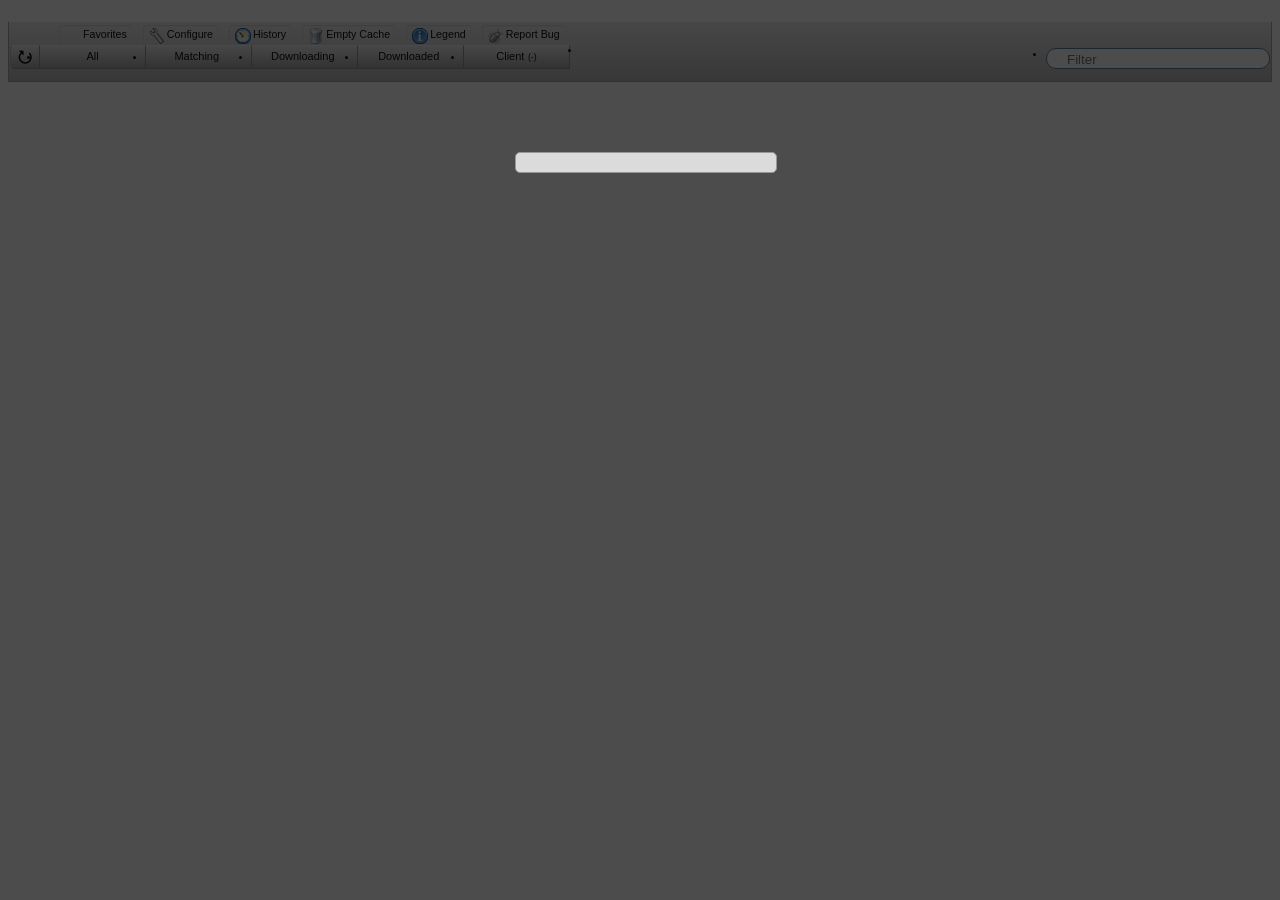
==== index.html @ f43c8fc4 "mobile UI updates and fixes" ====
<!DOCTYPE html PUBLIC "-//W3C//DTD XHTML 1.0 Strict//EN"
 "http://www.w3.org/TR/xhtml1/DTD/xhtml1-strict.dtd">
<html xmlns="http://www.w3.org/1999/xhtml" lang="en" xml:lang="en">
<head>
  <title>TorrentWatch-X</title>
  <meta http-equiv="Content-Type" content="text/html; charset=utf-8" />
  <meta name="viewport" content="width=device-width, minimum-scale=1.0, maximum-scale=1.0" />
  <meta name="apple-mobile-web-app-capable" content="yes" />
  <meta names="apple-mobile-web-app-status-bar-style" content="black-translucent" />

  <link rel="shortcut icon" href="images/favicon.ico" type="image/x-icon" />
  <link rel="stylesheet" type="text/css" href="css/reset.css" />
  <link rel="stylesheet" href="css/torrentwatch.css" type="text/css"  />
  <link rel="stylesheet" media="only screen and (min-device-width: 768px) and (max-device-width: 1024px)" href="css/tablet.css" type="text/css" />
  <link rel="stylesheet" media="only screen and (max-device-width: 480px)" href="css/phone.css" type="text/css" />
  <!--[if IE]>
    <link rel="Stylesheet" type="text/css" href="css/ie.css"></link>
  <![endif]-->
  <script type="text/javascript" src="javascript/jquery-1.4.4.min.js"></script>
  <script type="text/javascript" src="javascript/jquery.tinysort.min.js"></script>
  <script type="text/javascript" src="javascript/jquery.cookie.js"></script>
  <script type="text/javascript" src="javascript/jquery.form.js"></script>
  <script type="text/javascript" src="javascript/json2.js"></script>
  <script type="text/javascript" src="javascript/torrentwatch.js"></script>

</head>
<body>
<div id="topmenu">
 <ul class="mainoptions" id="mainoptions">
  <li id="favoritesMenu">
   <a class="toggleDialog" href="#favorites">
   <span class="icon"></span>
   Favorites</a>
  </li>
  <li id="config">
   <a class="toggleDialog" href="#configuration">
   <span class="icon"></span>
   Configure</a>
  </li>
  <li id="view">
   <a class="toggleDialog" href="#history">
   <span class="icon"></span>
   History</a>
  </li>
  <li id="empty">
   <a class="toggleDialog" href="#clear_cache">
   <span class="icon"></span>
   Empty Cache</a>
  </li>
  <li id="legend">
   <a class='toggleDialog' href='#show_legend'>
   <span class="icon"></span>
   Legend</a>
  </li>
  <li id="report">
   <a class='toggleDialog' href='#report_bug'>
   <span class="icon"></span>
   Report Bug</a>
  </li>
  <li id="webui">
   <a class='toggleDialog' href='#show_transmission'>
   <span class="icon"></span>
   </a>
  </li>
 </ul>
 <ul id="filterbar_container">
  <li id="refresh" class="tab filter_left"><a href="#"><img src="images/refresh.png"></a></li>
  <li id="filter_all" class="tab"><a href="#">All</a></li>
  <li id="filter_matching" class="tab"><a href="#">Matching</a><span id="Matching"></span></li>
  <li id="filter_downloading" class="tab"><a href="#">Downloading</a><span id="Downloading"></span></li>
  <li id="filter_downloaded" class="tab"><a href="#">Downloaded</a><span id="Downloaded"></span></li>
  <li id="filter_transmission" class="tab"><a id="torClient" href="#">Client</a><span id="activeTorrents">(-)</span></li>
  <li id="rates"></li>
  <li id="filter_bytext"><input type=text results=0 placeholder="Filter" id="filter_text_input"/></li>
 </ul>
</div>
<div id='clientButtonsHolder'>
 <ul id='clientButtons'>
  <li class='button start' title='Start Torrent' onclick="javascript:$.processSelected('dlTorrent')"><img src='images/tor_start_20x20.png' /></li>
  <li class='button add_fav' onclick="javascript:$.processSelected('addFavorite')"><img src='images/tor_fav_20x20.png' /></li>
  <li class='button hide_item' onclick="javascript:$.processSelected('hideItem')"><img src='images/tor_hide_20x20.png'</li>
  <li class='button resume' onclick="javascript:$.processSelected('start')"><img src='images/tor_resume_20x20.png'/li>
  <li class='button pause' onclick="javascript:$.processSelected('stop')"><img src='images/tor_pause_20x20.png' /></li>
  <li class='button delete' onclick="javascript:$.processSelected('delete')"><img src='images/tor_stop_20x20.png' /></li>
  <li class='button trash' onclick="javascript:$.processSelected('trash')"><img src='images/tor_trash_20x20.png' /></li>
  <li class='button move_button' onclick="toggleTorMove();"><img src='images/tor_move_20x20.png' /></li>
  <li class="move_data hidden"><input id="moveTo" type="text" class="text" name="moveTo"/></li>
  <li id="Move" class='button move_data hidden' onclick="$.processSelected('move')">Move</li>
  <li class='close hidden' onclick="toggleTorMove();"></li>
 </ul>
</div>
<div id='progress' class="progress progress_full">
 <div class="progressbar dialog_window" id="progressbar"></div>
</div>
 <form id="welcome_form" action="torrentwatch.php">
  <div id="welcome1" class="dialog_window welcome">
  <input type="hidden" name="firstRun" value="1"/>
  <input type="hidden" name="button" value="Add"/>
    <h2 class="dialog_heading">Welcome to TorrentWatch-X</h2>
      <br/>
      <label class="item">TorrentWatch-X is a browser based program designed to bring TV shows from the internet to your living room.</label>
      <label class="item">TorrentWatch-X accesses feeds from the internet to tell it about newly avaiable shows.</label>
      <label class="item">You will need to answer a few simple questions to get started.</label>
    <a class="toggleDialog button" href="#welcome2">Next</a>
    <a class="toggleDialog button" href="#">Close</a>
  </div>

  <div id="welcome2" class="dialog_window welcome">
    <h2 class="dialog_heading">Choose a Client</h2>
    <label class="category">Only 2 options for now.</label>
    <br/>
    <div class="form_radio">
      <label class="item">
          <input type="radio" name="client" value="Transmission" checked/>
      Transmission</label>
    </div>
    <div class="form_radio">
      <label class="item">
          <input type="radio" name="client" value="folder"/>
      Save torrent in folder</label>
    </div>
    <div class="form_input" title="Default directory to start items in">
        <label class="item textinput" >Default Download Directory:</label><br />
        <input type="text" class="form_downdir" name="downdir" value="/mnt/Media/Downloads" />
    </div>
    

    <a class="toggleDialog button" href="#welcome3">Next</a>
    <a class="toggleDialog button" href="#welcome1">Back</a>
    <a class="toggleDialog button" href="#">Close</a>
  </div>

  <div id="welcome3" class="dialog_window welcome">
    <h2 class="dialog_heading">Choose a Feed</h2>
      <br/>
      <label class="item">TorrentWatch-X requires a feed from the internet that will point it to the TV Episodes.<br/>&nbsp;&nbsp; Choose a feed from the list or add your own feed from the net.</label>
    <br/><br/>
    <div class="form_radio">
      <label class="item">
          <input type="checkbox" name="link[]" value="http://ezrss.it/feed/" checked />
          The EzTV feed from ezRSS.it</label>
    </div>
    <div class="form_radio">
      <label class="item">
          <input type="checkbox" name="link[]" value="http://rss.bt-chat.com/?group=2&cat=9" checked />
           TVShows from bt-chat.com (group: VTV)</label>
    </div>
    <div class="form_radio">
      <label class="item">
          <input type="checkbox" name="link[]" value="http://rss.bt-chat.com/?group=3&cat=9" />
          TVShows from bt-chat.com (group: EZTV)</label>
    </div>
    <a class="toggleDialog button" href="#welcome4">Next</a>
    <a class="toggleDialog button" href="#welcome2">Back</a>
    <a class="toggleDialog button" href="#">Close</a>
  </div>
  <div id="welcome4" class="dialog_window welcome">
    <h2 class="dialog_heading">Favorites Settings</h2>
    <br/>
    <label class="item">Torrent Watch has a few different settings that effect which matches will be downloaded, and<br/>&nbsp;&nbsp; which will be passed over.</label>
    <label class="category">
      <input type="checkbox" name="onlynewer" value="1" checked = "checked" />
      Newer Episodes Only
    </label>
    <label class="item">Only download newer episodes.  So if previously S3E10 has been downloaded for a particular<br/>&nbsp;&nbsp; favorite, when S2E03 shows up in the feed it will be skipped</label>
    <label class="category">
      <input type="checkbox" name="verifyepisodes" value="1" checked = "checked" />
      Verify Episodes
    </label>
      <label class="item">Only download each episode once.  So if previously S01E13 had been downloaded, a second copy<br/>&nbsp;&nbsp; of S01E13 showing up in a feed will not be downloaded.  Items tagged Proper or Repack are an<br/>&nbsp;&nbsp; exception to this setting.</label>
    <label class="category">
      <input type="checkbox" name="savetorrents" value="1" />
      Save torrent files
    </label>
    <label class="item">Save the related .torrent file in the download directory</label>
    <br/>

    <a class="toggleDialog button" href="#welcome5">Next</a>
    <a class="toggleDialog button" href="#welcome3">Back</a>
    <a class="toggleDialog button" href="#">Close</a>
  </div>

  <div id="welcome5" class="dialog_window welcome">
    <h2 class="dialog_heading">Initial Configuration is Complete!</h2>
    <br/>
    <label class="item">If you want to get warnings or errors by mail, please enter an e-mail address:</label>
    <input type="text" name ="emailAddress" class="text form_email" title="Enter an email address here to send warnings and errors to." />
    <label class="item">And mail server:</label>
    <input type="text" name ="smtpServer" value="localhost" class="text form_email" title="Enter mailserver to send mail trough." />
    <br/>
    <label class="item">To get started click Apply below and you will be presented with the episodes in your chosen feed.</label>
    <label class="item">Right click on any show on the list and add it to your favorites.<br/>Once a show is in your favorites it will automatically download every week</label><br />

    <a class="submitForm button" id="Apply" href="#">Apply</a>
    <a class="toggleDialog button" href="#welcome4">Back</a>
    <a class="toggleDialog button" href="#">Close</a>
  </div>
 </form>
  <div id="clientError" class="dialog_window">
      <p></p>
  </div>
  <div id="twError" class="dialog_window"></div>
</body></html>
---- css/torrentwatch.css ----
/*---------------------
 * Some debugging info
 * --------------------*/
div.rss_debug {
    display: none;
}

/*-----------------
 *
 * G L O B A L
 *
 * ---------------*/
html {
    overflow: hidden;
}

body {
    font: 85% "lucida grande", Tahoma, Verdana, Arial, Helvetica, sans-serif;
    color: #323232 !important;
    text-align: left;
    overflow: hidden;
    height: 100%;
}

input, select {
    margin-left: 5px;
}

select {
    border: 1px solid #787878;
}

input[type=text] {
    border: 1px solid #787878;
    margin-left: 5px;
}

input[type=password] {
    border: 1px solid #787878;
    margin-left: 5px;
}

input[type=hidden] {
    display: none;
}
    
input[type=checkbox] {
    margin-top: 2px;
}

label {
    display: inline;
    font-size: 0.9em;
    margin-left: 5px;
}

div.left,
div.right {
    display: inline-block;
}

div.left {
    text-align: right;
}

div.right {
    text-align: left;
}

label.category {
    display: block;
    font-size: 1.0em;
    margin: 1em 0 1em 1em;
    font-weight: bold;
}

.hidden {
    display: none;
}
    
/*-----------------
 *
 * T O P   M E N U
 *
 * ----------------*/

div#topmenu {
    height: 59px;
    text-align: right;
    border: 1px solid #aaa;
    border-top: 0;
    background: #ddd;
    filter: progid:DXImageTransform.Microsoft.gradient(startColorstr=#EEEEEE,endColorstr=#BBBBBB);
    background:	-webkit-gradient(linear, left top, left bottom, from(#eee), to(#bbb));
    background:	-moz-linear-gradient(top, #eee, #bbb);
    z-index: 3;
}

ul.mainoptions li {
    list-style:	none inside none;
    display: block;
    float: left;
    padding-top: 3px;
    margin-right: 0px;
}

ul.mainoptions li a {
    display: block;
    margin: 0px 0px 0px 10px;
    padding: 2px 5px 2px 5px;
    height: 16px;
    text-decoration:none;
    color: #111;
    font-size: 8pt;
    border: 1px solid #d5d5d5;
    border-right: 1px solid #e3e3e3;
    border-bottom: 1px solid #e3e3e3;
    border-radius: 4px;
    -moz-border-radius: 4px;
}

ul.mainoptions li a:hover {
   border: 1px solid #c0c0c0;
   border-right: 1px solid #e5e5e5;
   border-bottom: 1px solid #e5e5e5;
   background: #E8E8E8;
   filter: progid:DXImageTransform.Microsoft.gradient(startColorstr=#e8e8e8,endColorstr=#CCCCCC);
   background: -webkit-gradient(linear, left top, left bottom, from(#e8e8e8), to(#ccc));
   background:-moz-linear-gradient(top, #e8e8e8, #ccc);
}

ul.mainoptions li a.selected {
   border: 1px solid #888;
   border-right: 1px solid #e8e8e8;
   border-bottom: 1px solid #e8e8e8;
   background: #ccc;
   filter:progid:DXImageTransform.Microsoft.gradient(startColorstr=#e8e8e8,endColorstr=#c8c8c8);
   background: -webkit-gradient(linear, left top, left bottom, from(#e8e8e8), to(#c8c8c8));
   background: -moz-linear-gradient(top, #e8e8e8, #c8c8c8);
}

ul.mainoptions li#webui {
    display: none;
    float: right;
    margin-right: 10px;
}

ul.mainoptions li a .icon {
	display:			block;
	height:				16px;
	width:				16px;
	margin-right:			2px;
	background-repeat:		no-repeat;
	float:				left;
}

ul.mainoptions li#favoritesMenu a .icon {
    background: url(../images/favorites.png) no-repeat left center;
}
ul.mainoptions li#config a .icon {
    background: url(../images/config.png) no-repeat left center;
}
ul.mainoptions li#view a .icon {
    background: url(../images/history.png) no-repeat left center;
}
ul.mainoptions li#empty a .icon { 
    background: url(../images/cleanup.png) no-repeat left center;
}
ul.mainoptions li#legend a .icon {
    background: url(../images/legend.png) no-repeat left center;
}
ul.mainoptions li#report a .icon {
    background: url(../images/report-bug.png) no-repeat left center;
}
ul.mainoptions li#webui a .icon {
    background-image: url(../images/webui.png);
}
ul.mainoptions li#webui a .altIcon {
    background-image: url(../images/ajax-loader-small.gif);
}

/*-----------------
 *
 * F I L T E R   B A R
 *
 * ---------------*/

ul#filterbar_container {
    top: 29px;
    position: fixed;
    height: 30px;
    left: 0;
    right: 0;
    padding-left: 10px;
}

ul#filterbar_container li.tab:hover {
    width: 90px;
}

ul#filterbar_container li.selected:hover,
ul#filterbar_container li.tab {
    width: 91px;
}

ul#filterbar_container li {
    float: left;
    margin-top: 2px;
    padding: 4px 7px 0 7px;
    border: 1px solid #CACACA;
    border-top: 1px solid #bAbAbA;
    border-left: 0;
    height: 18px;
    text-align: center;
    font-size: 11px;
    background: #CCC;
    filter:progid:DXImageTransform.Microsoft.gradient(startColorstr=#EEEEEE,endColorstr=#AAAAAA);
    background: -webkit-gradient(linear, left top, left bottom, from(#eee), to(#aaa));
    background: -moz-linear-gradient(top, #eee, #aaa);
    border-top: 1px solid #f5f5f5;
    border-right: 1px solid #999;
    border-bottom: 1px solid #999;
    color: #111;
    cursor: pointer;
}

ul#filterbar_container li:hover {
    background: #DDD;
    filter:progid:DXImageTransform.Microsoft.gradient(startColorstr=#e1e1e1,endColorstr=#b0b0b0);
    background: -webkit-gradient(linear, left top, left bottom, from(#e1e1e1), to(#b0b0b0));
    background: -moz-linear-gradient(top, #e1e1e1, #b0b0b0);
    border: 1px solid #b6b6b6;
    border-right: 1px solid #c5c5c5;
    border-bottom: 1px solid #ccc;
    height: 19px;
}

ul#filterbar_container li.selected:hover,
ul#filterbar_container li.selected {
    border-top: 1px solid #888;
    border-left: 0;
    background: #BBB;
    filter:progid:DXImageTransform.Microsoft.gradient(startColorstr=#d5d5d5,endColorstr=#999999);
    background: -webkit-gradient(linear, left top, left bottom, from(#d5d5d5), to(#999));
    background: -moz-linear-gradient(top, #d5d5d5, #999);
    border: 1px solid #777;
    border-right: 1px solid #ccc;
    border-bottom: 1px solid #d3d3d3;
    border-bottom-left-radius: 	2px;
    -moz-border-radius-bottomleft: 2px;
    border-bottom-right-radius: 2px;
    -moz-border-radius-bottomright: 2px;
    height: 19px;
}

ul#filterbar_container li#refresh {
    width: 20px;
    padding-left: 4px;
    padding-right: 4px;
}

ul#filterbar_container li#refresh:hover {
    padding-left: 3px;
}

ul#filterbar_container li#refresh img {
    margin-top: -1px;
}

ul#filterbar_container li.filter_left:hover,
ul#filterbar_container li.filter_left {
    border-left:			1px solid #bbb;
    border-top-left-radius: 		5px;
    -moz-border-radius-topleft: 	5px;
    border-bottom-left-radius: 		5px;
    -moz-border-radius-bottomleft: 	5px;
}
 
ul#filterbar_container li.filter_left:hover,
ul#filterbar_container li.filter_left.selected {
    border-left:		2px solid #aaa;
}

ul#filterbar_container li.filter_right {
    border-top-right-radius:		5px;
    -moz-border-radius-topright: 	5px;
    border-bottom-right-radius:		5px;
    -moz-border-radius-bottomright:	5px;
}

ul#filterbar_container li a {
    text-decoration: none;
    color: #111;
}

ul#filterbar_container li.selected a {
    color: #111;
}

ul#filterbar_container li a.error {
    color: red;
}

ul#filterbar_container span#Matching,
ul#filterbar_container span#Downloaded,
ul#filterbar_container span#Downloading,
ul#filterbar_container span#activeTorrents {
    padding-left: 0.4em; 
    font-size: 0.8em;
}

ul#filterbar_container li#rates:hover,
ul#filterbar_container li#rates {
    filter: 0;
    background: none;
    margin-left: 10px;
    padding: 0;
    border: 0;
    float: left;
    font-size: 9px;
    text-align: left;
    color: #111;
}

ul#filterbar_container li#filter_bytext:hover,
ul#filterbar_container li#filter_bytext {
    filter: 0;
    background: none;
    float: right;
    margin: 0;
    padding: 4px 5px 0 0;
    border: 0;
    font-size: 0.8em;
}

input#filter_text_input {
    float: right;
    height: 17px;
    width: 200px;
    border: 1px solid #5D80A1;
    padding: 1px 10px 1px 18px;
    border-radius: 10px;
    -moz-border-radius: 10px;
    background: #FFF url('../images/filter_icon.png') top left no-repeat;
    padding: 2px 2px 0 20px;
    margin: 1px 5px 1px 0;
}

/*----------------------------------------
 *
 * C L I E N T   B U T T O N S 
 *
 *---------------------------------------*/

div#clientButtonsHolder {
    display: none;
    position: fixed;
    right: 20px;
    height: 28px;
    font-size: 12px;
    z-index: 3;
}

ul#clientButtons {
    height: 100%;
    background: #ddd;
    filter: progid:DXImageTransform.Microsoft.gradient(startColorstr=#D3D3D3,endColorstr=#F8F8F8);
    background: -webkit-gradient(linear, left top, left bottom, from(#EEE), to(#CCC));
    background:	-moz-linear-gradient(top, #D3D3D3, #F8F8F8);
    opacity: .90;
    filter: alpha(opacity = 90);
    padding-left: 10px;
    padding-right: 5px;
    border: 1px solid #aaa;
    border-radius: 4px;
    -moz-border-radius: 4px;
}

ul#clientButtons li {
    float: left;
    cursor: pointer;
    margin-top: 3px;
    margin-right: 5px;
}

ul#clientButtons li img {
    opacity: .80;
    filter: alpha(opacity = 80);
}

ul#clientButtons li#Move {
    padding: 1px 2px 0 2px;
    font-size: 14px;
    font-weight: bold;
    height: 19px;
}

ul#clientButtons li.move_data input {
    border: 1px solid #aaa;
    border-radius: 2px;
    -moz-border-radius: 2px;
    font-size: 12px;
    height: 20px;
    width: 300px;
    margin: 0;
    padding: 0 5px 0 3px;
}

ul#clientButtons li.button {
    height: 20px;
    border: 1px solid #aaa;
    border-radius: 3px;
    -moz-border-radius: 3px;
    text-align: center;
    text-decoration: none;
    background-color: none;
    font-size: 11px;
    color: #323232;
    padding: 0px 5px 0px 5px;
}

ul#clientButtons li.button.disabled,
ul#clientButtons li.button.disabled:hover {
    border-bottom: 1px solid #aaa;
    border-right: 1px solid #aaa;
    background-color: #none;
    cursor: default;
    opacity: .30;
    filter: alpha(opacity = 30);
}

ul#clientButtons li.button:hover:not(.disabled) {
    background-color: #D1D1D1;
    border-bottom: 1px solid #eee;
    border-right: 1px solid #eee;
}

/*------------
 *
 * L E G E N D
 *
 *------------*/

div#legendDialog .dialogTitle {
    padding-top: 2px;
    width: 470px;
}

div#show_legend {
    padding-top: 5px;
    border-top: 1px solid #979797;
    filter: progid:DXImageTransform.Microsoft.gradient(startColorstr=#D3D3D3,endColorstr=#F8F8F8);
    background: -webkit-gradient(linear, left top, left bottom, from(#D3D3D3), to(#F8F8F8));
    background:	-moz-linear-gradient(top, #D3D3D3, #F8F8F8);
}

ul.show_legend {
    border: 1px solid #979797;
}

ul.show_legend li {
    padding: 5px 5px 5px 5px;
    font-size: 12px;
}

/*------------
 *
 * E P I S O D E
 *
 *------------*/

div#episodeDialog .dialogTitle {
    padding-top: 2px;
    width: 740px;
    margin-left: -350px;
}

div#show_episode {
    width: 730px;
    margin-left: -350px;
    padding-top: 5px;
    border-top: 1px solid #979797;
    filter: progid:DXImageTransform.Microsoft.gradient(startColorstr=#D3D3D3,endColorstr=#F8F8F8);
    background: -webkit-gradient(linear, left top, left bottom, from(#D3D3D3), to(#F8F8F8));
    background:	-moz-linear-gradient(top, #D3D3D3, #F8F8F8);
}

div#show_episode h1 {
	font-size: 18px;
    font-weight:bold;
	padding-bottom:5px;
}

div#show_episode td {
	vertical-align: top;
}

div#show_episode strong {
    font-weight:bold;
}
div#show_episode .text {
	font-size: 16px;
}
div#show_episode .firstletter {
	font-size: 20px;
}

/*-------------------------
 *
 * T O R R E N T   L I S T
 *
 * ------------------------*/

div#torrentlist_container {
    display: none;
    position: absolute;
    overflow: auto;
    width: 100%;
    top: 60px;
    bottom: 0;
    left: 0;
    right: 0;
    -webkit-user-select: none;
}

div#torrentlist_container div.errorHeader {
    font-size: 14px;
    text-align: center;
    padding-bottom: 3px;
    background: #C1E0C1;
    color: #D6001A;
    border-bottom: 1px solid #ddd;
}

div#torrentlist_container div.header {
    font-size: 14px;
    padding-bottom: 3px;
    text-align: center;
    background: #C1E0C1;
}

div.transmission #waiting {
    text-align: center;
}
div#torrentlist_container div.header_hidden {
    border-bottom: 0px;
    color: #999;
}

div#torrentlist_container div.header td.hide_feed {
    text-align: center;
    width: 18px;
}

div#torrentlist_container div.header td.feed_title {
    text-align: center;
}

div#torrentlist_container div.header td.feed_title span.matches {
   color: #666;
   margin-left: 0.5em;
   font-size: 12px;
}

div#torrentlist_container div.header_hidden td.feed_title span {
    color: #999;
}

div#torrentlist_container ul.torrentlist {	
    border-bottom: 1px solid #CCCCCC;
}

ul.torrentlist li.torrent {
    font-size: 12px;
    min-height: 15px;
}

ul#transmission_list td.torrent_name {
    padding-left: 5px;
}

#torrentlist_container li.torrent.alt {
    background-color: #F0F1F2;
}

#torrentlist_container li.torrent:hover,
ul#transmission_list li.alt td.torrent_name:hover {
    background-color: #E1E9F5;
}

#torrentlist_container li.selected td.torrent_name,
#torrentlist_container li.selected td.torrent_name:hover,
#torrentlist_container li.alt.selected td.torrent_name,
#torrentlist_container li.alt.selected td.torrent_name:hover {
    background-color: #778DA8;
    color: #FFFFFF;
}

li.torrent.hidden_bytext {
    display: none;
}

ul#transmission_list li.torrent.paused .tr_identifier {
    background-color: #FBBFBF;
}

ul#transmission_list li.torrent.downloading .tr_identifier {
    background-color: #E9CFFF;
}

ul#transmission_list li.torrent.verifying .tr_identifier {
    background-color: #FFFFBB;
}

ul#transmission_list li.torrent.waiting .tr_identifier {
    background-color: #C1E0C1;
}

ul.torrentlist td.buttons {
    vertical-align: middle;
    padding: 3px 0 2px 0;
    width: 15px;
    height: 15px;
}

ul.torrentlist td.identifier {
    width: 5px;
}

ul.torrentlist td.tr_identifier {
    width: 5px;
}

div#show_legend li.legend.match_nomatch,
ul.torrentlist li.match_nomatch td.identifier {
    background-color: #D6ABAB;
}

div#show_legend li.legend.match_season,
ul.torrentlist li.match_season td.identifier {
    background-color: #99CCBB;
}

div#show_legend li.legend.match_old_download,
ul.torrentlist li.match_old_download td.identifier {
    background-color: #bbb;
}

div#show_legend li.legend.match_match,
ul.torrentlist li.match_match td.identifier {
    background-color: #FFEFCF;
}

div#show_legend li.legend.match_old,
ul.torrentlist li.match_duplicate td.identifier,
ul.torrentlist li.match_old td.identifier {
    background-color: #A2A2E8;
}

div#show_legend li.legend.match_test,
ul.torrentlist li.match_test td.identifier {
    background-color: #C975C9;
}

div#show_legend li.legend.match_cachehit,
div#show_legend li.legend.match_to_check,
ul.torrentlist li.match_cachehit td.identifier,
ul.torrentlist li.match_to_check td.identifier,
ul.torrentlist li.match_downloaded td.identifier,
ul.torrentlist li.match_downloading td.identifier,
ul.torrentlist li.match_transmission td.tr_identifier {
    background-color: #C1E0C1;
}

ul.torrentlist td.torrent_name {
    padding: 2px 5px 2px 5px;
}

ul.torrentlist li.match_nomatch td.torrent_name {
    vertical-align: middle;
    margin: 0;
    height: 15px;
}

ul.torrentlist td.torrent_name.tor_client {
    padding: 2px 8px 0 0;
}

ul.torrentlist div.infoDiv {
    height: 12px;
    display: block;
    color: green;
    font-size: 9px;
    margin: 2px 0 0 0;
    width: 100%;
}

#torrentlist_container li.selected div.infoDiv {
    color: #FFFFFF;
}

ul.torrentlist .torInfo {
    float: left;
}

ul.torrentlist .torEta {
    float: right;
}

ul.torrentlist .torInfoErr {
    color: red;
    font-size: 9px;
    margin: 1px 0 1px 0;
}

div.torrent_name a.contextButton {
    background: #F0F0F0;
    background-image: url('../images/dropdown.png');
    background-repeat: no-repeat;
    background-position: 0 2px;
    float: left;
    border: 1px solid #ccc;
    border-radius: 3px;
    -moz-border-radius: 3px;
    padding: 0;
    margin: 2px 5px 0 0;
    width: 11px;
    height: 10px;
}

div.contextMenu {
    display: none;
    position: absolute;
    margin: 1px 0 0 0;
    border: 1px solid #888;
    border-radius: 3px;
    -moz-border-radius: 3px;
    background: #EEE;
    filter:			progid:DXImageTransform.Microsoft.gradient(startColorstr=#F8F8F8,endColorstr=#DDDDDD);
    background:                 -webkit-gradient(linear, left top, left bottom, from(#f8f8f8), to(#ddd));
    background: 		-moz-linear-gradient(top, #f8f8f8, #ddd);
    font-size: 0.9em;
    opacity: .95;
    filter: alpha(opacity = 95);
    z-index: 2;
}

div.contextMenu div {
    padding: 1px 3px 1px 15px;
    color: #333;
    text-decoration: none;
    cursor: pointer;
}

div.contextMenu .contextItem.alt {
    background-color: #BFCEE3;
}

div.contextMenu .addFavorite {
    background: url(../images/tor_fav_10x10.png) no-repeat left center;
    background-position: 2px 3px;
}
div.contextMenu .dlTorrent {
    background: url(../images/tor_start_10x10.png) no-repeat left center;
    background-position: 2px 3px;
}
div.contextMenu .hideItem {
    background: url(../images/tor_hide_10x10.png) no-repeat left center;
    background-position: 2px 3px;
}
div.contextMenu .torStart {
    background: url(../images/tor_start_10x10.png) no-repeat left center;
    background-position: 2px 3px;
}
div.contextMenu .torStop {
    background: url(../images/tor_pause_10x10.png) no-repeat left center;
    background-position: 2px 3px;
}
div.contextMenu .delete {
    background: url(../images/tor_stop_10x10.png) no-repeat left center;
    background-position: 2px 3px;
}
div.contextMenu .trash {
    background: url(../images/tor_trash_10x10.png) no-repeat left center;
    background-position: 2px 3px;
}
div.contextMenu .torMove {
    background: url(../images/tor_move_10x10.png) no-repeat left center;
    background-position: 2px 3px;
}
div.contextMenu .episodeInfo {
    background: url(../images/tv_icon.png) no-repeat left center;
    background-position: 2px 3px;
}

td.torrent_name {
    font-size: 12px;
    vertical-align: top;
    padding-left: 5px;
}

td.progressRow {
    background: #C1E0C1;
}

div.progressBarContainer {
    display: block;
    border: 1px solid #BFCEE3;
    background: #DFE3E8;
    margin-top: 2px;
}

div.progressBarContainer.init {
    border: none;
    background: none;
}

div.progressDiv {
    height: 3;
    background: #91A4BD;
}

td.feed_info {
    float: right;
    text-align: right;
    padding-right: 2px;
    margin-top: 5px;
    vertical-align: middle;
}

div.tr_bar {
    float: right;
    padding: 4px 30px 0 0;
    vertical-align: middle;
}

div.feed_info p {
    padding: 0;
    //font-size: 0.8em;
}

div.torrent_name {
    display: block;
    padding: 0;
    height: 15px;
    width: 100%;
}

div.torrent_name span.torrent_title {
    float: left;
}

span.feed_name {
    float: left;
    padding: 1px 3px 0 0;
    font-size: 9px;
    color: #777777;
}

span.torrent_pubDate {
    float: right;
    padding-top: 2px;
    font-size: 10px;
}    

span.hide_item img {
    border: 1px solid #b0b0b0;
}

div.header span.hide_feed_left,
div.header span.hide_feed_right {
    margin: 5px 0 5px 0;
    background: url(../images/arrow.png) no-repeat left center;
}

div.header_hidden span.hide_feed_left {
    background: url(../images/arrow-right.png) no-repeat left center;
}

div.header_hidden span.hide_feed_right {
    background: url(../images/arrow-left.png) no-repeat left center;
}

div#footer {
    padding: 2px;
    background-color: #DDD;
    font-size: 0.8em;
    text-align: center;
}

div#donate {
    padding-top: 3px;
    text-align: center;
}

/*-----------------------------
 *
 * T O R R E N T   C L I E N T
 *
 * ----------------------------*/

div#transmissionDialog {
	display: inline;
}
	
div#transmissionDialog .dialogTitle {
    padding-top: 2px;
    top: 50px;
    width: 800px;
    margin-left: -400px;
}

div#transmissionWindow {
	width: 800px;
	height: 550px;
	top: 71px;
	margin-left: -400px;
	padding: 0;
        border: 1px solid #979797;
}

#transmissionFrame {
	width: 800px;
	height: 550px;
}
	

/*--------------------------
 *
 * D I A L O G S
 *
 * ---------------------*/

div.dialog {
    display:		none;
    position:		absolute;
    left:		0;
    right:		0;
    top:		29px;
    bottom:		0px;
    background:		transparent;
    filter:		progid:DXImageTransform.Microsoft.gradient(startColorstr=#99000000,endColorstr=#99000000);
    zoom: 		1;
    background-color:	rgba(0, 0, 0, 0.7);
    cursor:		wait;
    padding-top:	60px;
    border-top:		1px solid #000;
    z-index:		4;
}

div.dialog.confirm {
    top: 0;
}

div.dialog_window {
    position: fixed; 
    margin-right: auto;
    left: 50%;
    background-color: #DDD;
    margin: -0.2em auto 0 auto;
    border-left: 1px solid #979797;
    border-right: 1px solid #979797;
    border-bottom: 1px solid #979797;
    border-bottom-left-radius:     5px;
    -moz-border-radius-bottomleft: 5px;
    border-bottom-right-radius:    5px;
    -moz-border-radius-bottomright: 5px;
    top: 140px;
    width: 460px;
    margin-left: -230px;
    padding: 0 5px 5px 5px;
    cursor: default;
    z-index: 5;
}

div.welcome,
#clientError,
#welcome_form {
    display: none;
}

.dialogTitle a.button {
    float: left;
    height: 9px;
    width: 9px;
    padding: 0;
    margin: 1px 3px 2px 3px;
    background: #999;
    filter:			progid:DXImageTransform.Microsoft.gradient(startColorstr=#AAAAAA,endColorstr=#777777);
    background:                 -webkit-gradient(linear, left top, left bottom, from(#aaa), to(#777));
    background: 		-moz-linear-gradient(top, #aaa, #777);
    cursor: 			default;
}

div.dialog .dialogTitle {
    position: 			fixed; 
    font-size:                  8pt;
    padding:                    2px 0 2px 0;
    text-align:                 center;
    margin-left:		-230px;
    background-color:		#aaa;
    filter:			progid:DXImageTransform.Microsoft.gradient(startColorstr=#CCCCCC,endColorstr=#AAAAAA);
    background:                 -webkit-gradient(linear, left top, left bottom, from(#ccc), to(#aaa));
    background: 		-moz-linear-gradient(top, #ccc, #aaa);
    border:              	1px solid #979797;
    border-top-left-radius:     5px;
    -moz-border-radius-topleft: 5px;
    border-top-right-radius:    5px;
    -moz-border-radius-topright: 5px;
    color:                      #000;
    text-shadow:                #eee 0px 1px 0px;
    top: 			118px;
    height:			15px;
    left: 			50%;
    cursor: 			default;
}

div#clear_cache {
    position: fixed;
    width: 320px;
    margin-left: -160px;
    text-align: center;
    border-top: 1px solid #979797;
    filter: progid:DXImageTransform.Microsoft.gradient(startColorstr=#CCCCCC,endColorstr=#F8F8F8);
    background: -webkit-gradient(linear, left top, left bottom, from(#CCC), to(#F8F8F8));
    background:	-moz-linear-gradient(top, #CCC, #F8F8F8);
}

div#trash_tor_data {
    position: absolute;
    font-size: 0.85em;
    width: 300px;
    padding-top: 5px;
    margin-left: -150px;
    text-align: center;
    border: 1px solid #979797;
    -webkit-border-radius: 8px;
    -moz-border-radius: 8px;
    filter: progid:DXImageTransform.Microsoft.gradient(startColorstr=#BBBBBB,endColorstr=#EEEEEE);
    background: -webkit-gradient(linear, left top, left bottom, from(#bbb), to(#eee));
    background:	-moz-linear-gradient(top, #bbb, #eee);
}

div#trash_tor_data .buttonContainer {
    font-size: 12px;
    margin-right: 18px;
}

div#trash_tor_data .buttonContainer a.wide {
    width: 110px;
}

div#cacheDialog .dialogTitle {
    padding-top: 2px;
    margin-left: -160px;
    width: 330px;
}

h2.dialog_heading {
    font-size: 1.3em;
    text-align: center;
    }

div.buttonContainer {
    margin-top: 2px;
    float: right;
}

a.button,
input[type=submit] {
    float: right;
    margin: 5px 6px 0 0;
    padding: 0.5em;
    background-color: #EEE;
    border: 1px solid #787878;
    font-size: 0.8em;
    color: #323232;
    clear: left;
    cursor: pointer;
}

a.button {
    width: 50px;
    text-align: center;
    text-decoration: none;
    -webkit-border-radius: 8px;    /* for Safari */
    -moz-border-radius: 8px;       /* for Firefox */
    background:	#ccc;
    filter:progid:DXImageTransform.Microsoft.gradient(startColorstr=#DDDDDD,endColorstr=#AAAAAA);
    background: -webkit-gradient(linear, left top, left bottom, from(#ddd), to(#aaa));
    background:	-moz-linear-gradient(top, #ddd, #aaa);
    color: #030303;
}

a.button:hover{
    background: #9DACC1;
    filter:progid:DXImageTransform.Microsoft.gradient(startColorstr=#BBBBBB,endColorstr=#EEEEEE);
    background: -webkit-gradient(linear, left top, left bottom, from(#bbb), to(#eee));
    background: -moz-linear-gradient(top, #bbb, #eee);
}

a.disabled,
a.disabled:hover {
    background: #9DACC1;
    filter:progid:DXImageTransform.Microsoft.gradient(startColorstr=#CCCCCC,endColorstr=#999999);
    background: -webkit-gradient(linear, left top, left bottom, from(#ccc), to(#999));
    background:	-moz-linear-gradient(top, #ccc, #999);
    color: #ddd;
}
input[type=submit] {
    width: 62px;
    height: 28px;
}

div.legend input {
    clear: left;
}
    
div#clientError {
    top: 0px;
    text-align: center;
    width: 350px;
    margin-left: 80px;
    color: red;
    filter: progid:DXImageTransform.Microsoft.gradient(startColorstr=#EEEEEE,endColorstr=#BBBBBB);
    background:	-webkit-gradient(linear, left top, left bottom, from(#eee), to(#bbb));
    background:	-moz-linear-gradient(top, #eee, #bbb);
    z-index: 100; 
}

div#clientError p {
    margin-top: 4px;
}

div#clientError h2 {
    font-weight: bold;
    color: red;
    margin-bottom: 4px;
}

div#errorDialog {
    top: 60px;
    color: red;
    background-color: #bbb;
    text-align: center;
    width: 650px;
    margin-left: -310px;
    z-index: 100; 
}

div#successDialog {
    top: 55px;
    color: green;
    border: 1px solid green;
    text-align: center;
    width: 600px;
    margin-left: -310px;
    z-index: 100; 
}

div#newVersion {
    top: 0px;
    text-align: center;
    padding-top: 5px;
    width: 450px;
    margin-left: 25px;
    color: green;
    filter: progid:DXImageTransform.Microsoft.gradient(startColorstr=#EEEEEE,endColorstr=#BBBBBB);
    background:	-webkit-gradient(linear, left top, left bottom, from(#eee), to(#bbb));
    background:	-moz-linear-gradient(top, #eee, #bbb);
    z-index: 100; 
}

div#newVersion a {
    color: green;
}

div#twError {
    display: none;
    top: 60px;
    color: red;
    background-color: #bbb;
    text-align: center;
    z-index: 1; 
    border-color: #AAA;
}

/********************************
 *
 * W I Z A R D   D I A L O G S
 *
 *******************************/
div.welcome {
    margin: -0.2em auto 0 -300px;
    width: 600px;
    border: 3px solid #979797;
    z-index: 2;
    }

div.welcome input {
    clear: left;
    }

div#welcome1 label,
div#welcome5 label {
    margin-top: 0.2em;
    display: block;
    }
    
div.form_radio {
    padding-left: 10px;
    }

div.form_input {
    margin: 10px 0 10px 20px;
}

div.form_input input.form_downdir[type=text] {
    width: 200px;
    margin-left: 12px;
}

div#welcome5 input.form_email[type=text] {
    width: 300px;
    margin: 10px 0 10px 12px;
}


/***************************
 *
 * P R O G R E S S   B A R
 *
 ***************************/

.progress {
    position:           absolute;
    left:               0px;
    right:              0px;
    top:                0px;
    bottom:             0px;
    padding-top:        60px;
    cursor:             wait;
    z-index: 99;
}

.progress_full { 
    z-index:		99;
    background:transparent;
    filter:progid:DXImageTransform.Microsoft.gradient(startColorstr=#99000000,endColorstr=#99000000);
    zoom: 1;
    background-color:   rgba(0, 0, 0, 0.7);
    z-index: 99;
}

#progressbar {
    background: #DBDBDB url('../images/ajaxload.gif') no-repeat center bottom;
    border-top: 1px solid #979797;
    border-top-left-radius:     5px;
    -moz-border-radius-topleft: 5px;
    border-top-right-radius:    5px;
    -moz-border-radius-topright: 5px;
    display: block;
    height: 14px;
    top: 155px;
    overflow: hidden;
    width: 250px;
    z-index: 99;
    margin-left: -125px;
}

/*****************************
 *
 * C O N F I G   D I A L O G 
 *
 ****************************/

div#configTabs {
    height: 26px;
    border-bottom: 1px solid #979797;
} 

div#configTabs ul {
    margin: 0 0 0 0;
    padding: 2px 0px 2px 0px;
    text-align: center;
}

div#configTabs li:hover {
    background: #9DACC1;
    filter: progid:DXImageTransform.Microsoft.gradient(startColorstr=#DDDDDD,endColorstr=#BBBBBB);
    background: -webkit-gradient(linear, left top, left bottom, from(#DDD), to(#BBB));
    background:	-moz-linear-gradient(top, #DDD, #BBB);
    color: #030303;
}

div#configTabs li.selTab {
    background: #9DACC1;
    filter: progid:DXImageTransform.Microsoft.gradient(startColorstr=#DDDDDD,endColorstr=#CCCCCC);
    background: -webkit-gradient(linear, left top, left bottom, from(#DDD), to(#CCC));
    background:	-moz-linear-gradient(top, #DDD, #CCC);
    border-top-left-radius: 	5px;
    -moz-border-radius-topleft: 5px;
    border-top-right-radius: 	5px;
    -moz-border-radius-topright: 5px;
    border-right: 1px solid #979797;
    height: 16px;
    margin-left: -5px;
    margin-right: -5px;
    color: #030303;
    z-index: 3;
}

div#configTabs #tabInt {
    margin-left: 0;
}

div#configTabs #tabOthers {
    margin-right: 0;
}

div#configTabs .toggleConfigTab {
    position: relative;
    float: left;
    width: 57px;
    margin: 5px 0 0 0;
    padding: 1px 3px 2px 5px;
    background: #bbb;
    filter: progid:DXImageTransform.Microsoft.gradient(startColorstr=#CCCCCC,endColorstr=#BBBBBB);
    background: -webkit-gradient(linear, left top, left bottom, from(#CCC), to(#BBB));
    background:	-moz-linear-gradient(top, #ccc, #bbb);
    border: 1px solid #979797;
    border-right: 0;
    border-bottom: 0;
    height: 15px;
    font-size: 0.8em;
    color: #000;
    text-decoration: none;
    cursor: pointer;
}

div#configTabs .left {
    border-top-left-radius: 	5px;
    -moz-border-radius-topleft: 5px;
}

div#configTabs .right {
    border-right: 1px solid #979797;
    border-top-right-radius: 	5px;
    -moz-border-radius-topright: 5px;
}

div#configDialog .dialogTitle {
    padding-top: 2px;
    margin-left: -231px;
    width: 473px;
}

div#configuration {
    margin-left: -231px;
    float: left;
    width: 463px;
}

div#configuration div.config_form input.text,
div#configuration div.config_form input.password,
div#configuration div.config_form input[type=text],
div#configuration div.config_form input[type=password] {
    width: 270px;
    padding-left: 3px;
}

div#configuration div.config_form select {
    width: 277px;
}

div#configuration div.config_form input[type=checkbox] {
    left: 150px;
}

div.config_form {
    border: 1px solid #979797;
    border-top: 0;
    background-color: #eee;
    filter: progid:DXImageTransform.Microsoft.gradient(startColorstr=#CCCCCC,endColorstr=#F8F8F8);
    background: -webkit-gradient(linear, left top, left bottom, from(#CCC), to(#F8F8F8));
    background:	-moz-linear-gradient(top, #CCC, #F8F8F8);
    padding: 0;
    margin: 0 0 0 0 ;
}

div.config_form .left {
    width: 167px;
}

form#config_form div {
    min-height: 22px;
}

form#config_form div.configTab {
   padding: 5px 0 5px 0; 
}

div#config_feeds {
   padding-top: 5px;
}

div#config_feeds #feedItems {
   max-height: 280px;
   overflow: auto;
}

div#addFeed {
    border-bottom: 1px solid #979797;
    padding-bottom: 5px;
}

div#feedItemTitles {
    margin: 3px 0 5px 7px;
}

div#feedNameUrl {
    margin-left: 0;
    float: left;
    width: 315px;
}

div#addFeed input.feed_link[type=text] {
    width: 310px;
    margin: 0 0;
    padding: 1px 3px;
    left: 87px;
}

div#addFeed a.button {
    margin: 0 10px 0 0;
    padding: 1px 0 3px 0;
}


div#config_feeds div.feeditem {
    height: 35px;
}

div#config_feeds div.feeditem label.item {
    position: relative;
    white-space: nowrap;
    overflow: hidden;
    width: auto;
    padding: 5px;
}

div#config_feeds div.feeditem input[type=text] {
    width: 296px;
    margin: 3px 0;
    padding: 1px 3px 1px 3px;
    left: 0px;
    font-size 0.9em;
}

div#config_feeds div.feeditem input.feed_url[type=text],
div#config_feeds div.feeditem input.feed_name[type=text] {
    margin: 1px 3px 1px 10px;
}

div#config_feeds div.feeditem input.seed_ratio[type=text] {
    width: 2em;
    margin-left: 6px;
}

div#config_feeds div.feeditem a.button {
    width: 30px;
    margin: 3px 10px 0 0;
    padding: 3px 0 3px 0;
}

div#config_feeds div.feeditem a.button#Update {
    margin-right: 5px;
}

div#showURL {
    padding: 5px 0 5px 0;
    border-top: 1px solid #979797;
}

div#showURL input[type=checkbox] {
    margin-left: 10px;
}

div#configuration div.config_form input#hideSearchText {
   border: 0;
   border-top: 1px solid #979797;
   width: 438px !important;
   height: 18px;
   margin: 0;
   padding: 1px 3px 0 20px;
   background: #FFF url('../images/filter_icon.png') top left no-repeat;
   font-size: 0.8em;
}

div#hideListContainer {
    max-height: 300px;
    overflow: auto;
}

div#hideListContainer ul.hidelist li {
     overflow: hidden;
}

div#hideListContainer ul.hidelist li:hover {
    background-color: #9DACC1;
    color: #FFF;
}

div#linkButtons  {
    float: right; 
}

div#configButtons {
    padding-top: 20px !important;
}

/***********************************
 *
 * F A V O R I T E S   D I A L O G
 *
 **********************************/

div#favorites {
    width: 590px;
    margin-left: -287px;
    height: 247px;
    padding-top: 5px;
}

div#favDialog .dialogTitle {
    padding-top: 2px;
    width: 600px;
    margin-left: -287px;
}

div.favorite {
    height: 245px;
    width: 190px;
    float: left;
    clear: left;
    border: 1px solid #979797;
    padding: 0;
    background-color: #eee;
    filter: progid:DXImageTransform.Microsoft.gradient(startColorstr=#D3D3D3,endColorstr=#F8F8F8);
    background: -webkit-gradient(linear, left top, left bottom, from(#D3D3D3), to(#F8F8F8));
    background:	-moz-linear-gradient(top, #D3D3D3, #F8F8F8);
}

ul.favorite {
    height: 245px;
    font-size: 120%;
    overflow: auto;
}

div.favinfo {
    height: 245px;
    float: right;
    clear: right;
    border: 1px solid #979797;
    padding: 0px 0 0px 5px;
    width: 380px;
    background-color: #eee;
    filter: progid:DXImageTransform.Microsoft.gradient(startColorstr=#D3D3D3,endColorstr=#F8F8F8);
    background: -webkit-gradient(linear, left top, left bottom, from(#D3D3D3), to(#F8F8F8));
    background:	-moz-linear-gradient(top, #D3D3D3, #F8F8F8);
}

div.favinfo .right {
    vertical-align: top;
}

div.favinfo .left {
    width: 90px;
    vertical-align: top;
}

ul.favorite li {
    padding-left: 26px;
    padding-bottom: 4px;
    overflow: hidden;
    cursor: pointer;
    background: url(../images/favorites.png) no-repeat left center;
    background-position: 5px;
    height: 20px;
}

ul.favorite li a {
    vertical-align: middle;
    font-size: 0.8em;
    text-decoration: none;
    color: #000000;
    overflow: hidden;
}

ul.favorite li:hover {
    background-color: #9DACC1;
}

ul.favorite li:hover a {
    color: #FFF;
}

form.favinfo {
    height: 248px;
    display: none;
    padding: 5px 0;
    margin: 5px 0;
    width: 380px;
    float: right;
    }
form.favinfo div {
    height: 24px;
    }

form.favinfo #mode,
form.favinfo input#idx {
    display: none;
    }

form.favinfo select {
    position: absolute;
    right: 15px;
    width: 272px;
}

form.favinfo input.text,
form.favinfo input[type=text] {
    position: absolute;
    right: 15px;
    width: 270px;
}

form.favinfo div.favorite_seed_and_episode {
     position: absolute;
     float: right;
     right: 25px;
     width: 360px;
}

form.favinfo label.lastSeason {
    position: absolute;
    right: 55px;
    top: 2px;
    margin-left: 0;
}

form.favinfo label.lastEpisode{
    position: absolute;
    right: 20px;
    top: 2px;
    margin-left: 0;
}

form.favinfo input.seedratio[type=text] {
    position: absolute;
    right: 240px;
    width: 20px;
    text-align: center;
}

form.favinfo input.lastSeason[type=text] {
    position: absolute;
    right: 30px;
    width: 20px;
    text-align: center;
}

form.favinfo input.lastEpisode[type=text] {
    position: absolute;
    right: -10px;
    width: 25px;
    text-align: center;
}

div.favinfo div.buttonContainer {
    position: absolute;
    top: 210px;
    right: 75px;
}

div#favClose {
    right: 3px;
}

/**********************************
 *
 * B U G  R E P O R T   D I A L O G
 *
 **********************************/
 
div#report_bug {
    width: 420px;
    margin-left: -210px;
    padding-top: 5px;
    border-top: 1px solid #979797;
    filter: progid:DXImageTransform.Microsoft.gradient(startColorstr=#D3D3D3,endColorstr=#F8F8F8);
    background: -webkit-gradient(linear, left top, left bottom, from(#D3D3D3), to(#F8F8F8));
    background:	-moz-linear-gradient(top, #D3D3D3, #F8F8F8);
}

div#report_bug .bugItem {
    min-height: 22px;
}

div#report_bug .right {
    vertical-align: top;
}

div#report_bug .left {
    vertical-align: top;
    width: 100px;
}

div#bugDialog .dialogTitle {
    margin-left: -210px;
    padding-top: 2px;
    width: 430px;
}

div#report_bug textarea {
    resize: vertical;
    float: right;
    width: 300px;
    margin-left: 3px;
}

div#report_bug select,
div#report_bug input[type=text] {
    float: right;
    width: 300px;
}

div#report_bug input[type=submit] {
    height: 25px;
}

/******************************
 *
 * H I S T O R Y   D I A L O G
 *
 *****************************/
div#history {
    padding: 0;
    height: 257px;
    width: 583px;
    margin-left: -288px;
    border-top: 1px solid #979797;
    filter: progid:DXImageTransform.Microsoft.gradient(startColorstr=#D3D3D3,endColorstr=#F8F8F8);
    background: -webkit-gradient(linear, left top, left bottom, from(#D3D3D3), to(#F8F8F8));
    background:	-moz-linear-gradient(top, #D3D3D3, #F8F8F8);
}

ul#historyItems li {
    margin-right: 7px;
}

div#historyDialog .dialogTitle {
    padding-top: 2px;
    width: 583px;
    margin-left: -288px;
}

ul#historyItems {
    top: 0;
    bottom: 35px;
    left: 0;
    right: 0;
    height: 217px;
    overflow: auto;
    border-bottom: 1px solid #979797;
    padding: 2px 0 0 10px;
}

div#history ul li{
    white-space: nowrap;
    overflow: hidden;
    font-size: 0.9em
}


div#history a {
    bottom: 0.2em;
}

div#history a#clearhistory {
    right: 0;
}

div#clear_cache a.toggleDialog {
   margin-right: 20px;
}

div#history a.toggleDialog {
    right: 6.5em;
}
---- css/tablet.css ----
div#topmenu {
    height: 55px;
    zoom: 120%;
}
div#torrentlist_container {
    position: static;
    top: 56px;
}

ul#filterbar_container li:hover {
    height: 18px;
    background: -webkit-gradient(linear, left top, left bottom, from(#eee), to(#aaa));
    border-top: 1px solid #f5f5f5;
    border-right: 1px solid #999;
    border-left: 1px solid #999 !important;
    border-bottom: 1px solid #999;
    color: #111;
}


ul#filterbar_container {
    padding-left: 6px;
}

ul#filterbar_container li.tab:hover {
    width: 100px;
}

ul#filterbar_container li.selected:hover,
ul#filterbar_container li.tab {
    width: 101px;
}

ul#filterbar_container li {
    padding-top: 1px;
}

li#rates { display: none; }

li#filter_bytext { display: none; }

span.contextButton { display: none; }

ul#clientButtons { 
    height: 34px; 
}

ul#clientButtons li { zoom: 130%; }

ul#clientButtons li.move_data input { width: 275px; }

div.dialogTitle {
    display: none;
}

div.dialog_window:not(#trash_tor_data):not(#transmissionWindow) {
    border-radius:     5px;
    top: 50px;
    zoom: 140%;
}

div#torrentlist_container {
    position: static;
    top: 30px;
}

div#torrentlist_container { zoom: 120%; }

span.torInfo {
    overflow: hidden;
    height: 12px;
}

span.torrent_title {
    overflow: hidden;
    height: 18px;
    width: 700px;
}

div#trash_tor_data {
    margin-left: -300px;
    width: 600px;
}

div#trash_tor_data div {
    zoom: 200%;
}

@media only screen and (orientation:portrait){
   /* portrait styles here */

    div.dialog_window:not(#trash_tor_data):not(#transmissionWindow) {
        top: 130px;
        zoom: 125%;
    }

    div.dialog_window#favorites {
	left: 294px;
    }

    span.torrent_title {
        width: 480px;
    }

    ul#clientButtons li.move_data input { width: 250px; }

    div#transmissionDialog .dialogTitle {
	padding-top: 2px;
	width: 650px;
        margin-left: -325px;
    }
    div#transmissionWindow {
        width: 650px;
        height: 750px;
        margin-left: -325px;
    }

    #transmissionFrame {
        width: 650px;
        height: 750px;
    }
}
---- css/phone.css ----
html {
    overflow: scroll;
}

body {
    overflow: scroll;
}

div#topmenu { 
    zoom: 130%;
    height: 26px;
    z-index: 3;
}

ul#mainoptions { display: none; }

ul#filterbar_container {
    top: 2px;
    padding-left: 6px;
}

li#filter_downloading { display: none; }

li#filter_downloaded { display: none; }

ul#filterbar_container li:hover {
    height: 18px;
    background: #CCC;
    filter:progid:DXImageTransform.Microsoft.gradient(startColorstr=#EEEEEE,endColorstr=#AAAAAA);
    background: -webkit-gradient(linear, left top, left bottom, from(#eee), to(#aaa));
    background: -moz-linear-gradient(top, #eee, #aaa);    border-top: 1px solid #f5f5f5;
    border-top: 1px solid #f5f5f5;
    border-right: 1px solid #999;
    border-left: 1px solid #999 !important;
    border-bottom: 1px solid #999;
    color: #111;
}

li#filter_all { 
    width: 20px !important;
}

li#filter_matching {
    width: 57px !important;
}

li#filter_matching span { display: none; }

li#filter_transmission {
    max-width: 82px !important;
}

li#filter_transmission span { display: none; }

li#rates { display: none !important; }

ul#clientButtons {
    height: 34px;
}

li.add_fav { display: none !important; }

li.hide_item { display: none !important; }

li.move_button { display: none !important; }

li#filter_bytext { display: none !important; }

div#torrentlist_container { 
    position: static; 
    top: 30px;
}

div#torrentlist_container div.header,
div#torrentlist_container div.header td.feed_title span.matches {
    overflow: hidden;
    font-size: 10px;
    zoom: 120%;
}

ul#torrentlist li.torrent { 
    min-height: 22px;
}

ul.torrentlist li.torrent td {
    height: 22px;
}

ul.torrentlist td.torrent_name {
    border-top: 1px solid #ddd;
    padding-top: 1px;
}

span.torrent_pubDate { display: none; }

span.torEta { display: none; }

span.contextButton { display: none; }

ul#clientButtons {
    height: 34px;
}

ul#clientButtons li { zoom: 130%; }

span.torrent_title { 
    font-size: 13px;
    height: 17px;
    overflow: hidden;
    word-wrap: break-word;
    width: 100% !important;
}

ul#transmission_list span.torrent_title,
ul.torrentlist li.match_downloaded span.torrent_title,
ul.torrentlist li.match_downloading span.torrent_title {
    font-size: 12px;
}

span.torInfo { 
    overflow: hidden;
    height: 12px;
}

@media only screen and (orientation:portrait){
   /* portrait styles here */
    div#torrentlist_container div.header,
    div#torrentlist_container div.header td.feed_title span.matches {
	height: 16px;
        font-size: 10px;
	zoom: 120%;
    }

    div#trash_tor_data {
        left: 155px;
    }
}
---- css/ie.css ----
div#topmenu {
    border: 0px;
}

ul#filterbar_container {
    border: 0px;
}

ul#clientButtons {
    top: 58px;
}
div#torrentlist_container {
    top: 59px;
}

div#history {
    height: 256px;
}

div#linkButtons  {
    margin-bottom: 5px;
}

div#configuration div.config_form input#hideSearchText {
    border-bottom: 1px solid #979797;
}
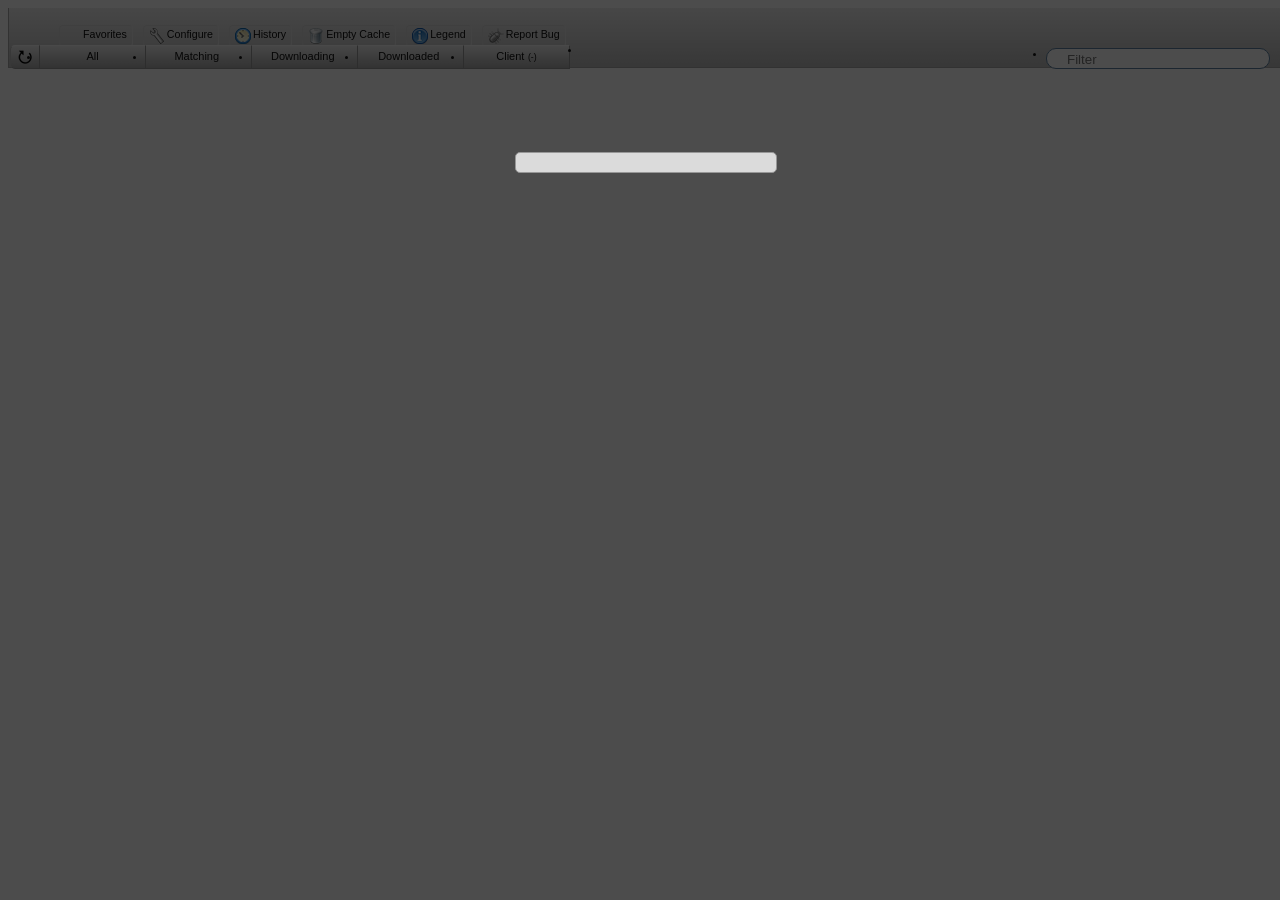
==== commit cc948bc6: "updated css + javascript for mobile device support and upgraded to jquery 1.6.2" ====
--- a/index.html
+++ b/index.html
@@ -16,7 +16,7 @@
   <!--[if IE]>
     <link rel="Stylesheet" type="text/css" href="css/ie.css"></link>
   <![endif]-->
-  <script type="text/javascript" src="javascript/jquery-1.4.4.min.js"></script>
+  <script type="text/javascript" src="javascript/jquery-1.6.2.min.js"></script>
   <script type="text/javascript" src="javascript/jquery.tinysort.min.js"></script>
   <script type="text/javascript" src="javascript/jquery.cookie.js"></script>
   <script type="text/javascript" src="javascript/jquery.form.js"></script>
@@ -86,7 +86,7 @@
   <li class='button move_button' onclick="toggleTorMove();"><img src='images/tor_move_20x20.png' /></li>
   <li class="move_data hidden"><input id="moveTo" type="text" class="text" name="moveTo"/></li>
   <li id="Move" class='button move_data hidden' onclick="$.processSelected('move')">Move</li>
-  <li class='close hidden' onclick="toggleTorMove();"></li>
+  <li class='close hidden' onclick="$('#clientButtons .move_data').fadeOut();"></li>
  </ul>
 </div>
 <div id='progress' class="progress progress_full">
--- a/css/torrentwatch.css
+++ b/css/torrentwatch.css
@@ -86,6 +86,8 @@
 
 div#topmenu {
     height: 59px;
+    width: 100%;
+    position: fixed;
     text-align: right;
     border: 1px solid #aaa;
     border-top: 0;
@@ -355,27 +357,38 @@
 div#clientButtonsHolder {
     display: none;
     position: fixed;
+    top: 72px;
     right: 20px;
-    height: 28px;
+    min-height: 28px;
     font-size: 12px;
-    z-index: 3;
-}
-
-ul#clientButtons {
-    height: 100%;
-    background: #ddd;
     filter: progid:DXImageTransform.Microsoft.gradient(startColorstr=#D3D3D3,endColorstr=#F8F8F8);
     background: -webkit-gradient(linear, left top, left bottom, from(#EEE), to(#CCC));
     background:	-moz-linear-gradient(top, #D3D3D3, #F8F8F8);
     opacity: .90;
     filter: alpha(opacity = 90);
-    padding-left: 10px;
-    padding-right: 5px;
     border: 1px solid #aaa;
     border-radius: 4px;
     -moz-border-radius: 4px;
-}
-
+    z-index: 3;
+}
+
+ul#clientButtons {
+    height: 100%;
+    background: #ddd;
+    padding-left: 10px;
+    padding-right: 5px;
+}
+
+div#clientButtonsBusy {
+    margin-top: 5px;
+    font-size: 14px;
+}
+
+div#clientButtonsBusy img {
+    float: left;
+    cursor: pointer;
+    margin-right: 5px;
+}
 ul#clientButtons li {
     float: left;
     cursor: pointer;
@@ -389,9 +402,8 @@
 }
 
 ul#clientButtons li#Move {
-    padding: 1px 2px 0 2px;
+    padding: 1px 4px 0 4px;
     font-size: 14px;
-    font-weight: bold;
     height: 19px;
 }
 
@@ -402,7 +414,7 @@
     font-size: 12px;
     height: 20px;
     width: 300px;
-    margin: 0;
+    margin: 0 0 3px 0;
     padding: 0 5px 0 3px;
 }
 
--- a/css/tablet.css
+++ b/css/tablet.css
@@ -4,7 +4,7 @@
 }
 div#torrentlist_container {
     position: static;
-    top: 56px;
+    margin-top: 56px;
 }
 
 ul#filterbar_container li:hover {
@@ -45,16 +45,21 @@
     height: 34px; 
 }
 
+div#clientButtonsHolder {
+    position: fixed;
+    right: 5px;
+}
+
 ul#clientButtons li { zoom: 130%; }
 
-ul#clientButtons li.move_data input { width: 275px; }
+ul#clientButtons li.move_data input { width: 515px; }
 
 div.dialogTitle {
     display: none;
 }
 
 div.dialog_window:not(#trash_tor_data):not(#transmissionWindow) {
-    border-radius:     5px;
+    border-radius: 5px;
     top: 50px;
     zoom: 140%;
 }
@@ -102,7 +107,7 @@
         width: 480px;
     }
 
-    ul#clientButtons li.move_data input { width: 250px; }
+    ul#clientButtons li.move_data input { width: 310px; }
 
     div#transmissionDialog .dialogTitle {
 	padding-top: 2px;
--- a/css/phone.css
+++ b/css/phone.css
@@ -8,7 +8,7 @@
 
 div#topmenu { 
     zoom: 130%;
-    height: 26px;
+    height: 29px;
     z-index: 3;
 }
 
@@ -60,15 +60,11 @@
 
 li.add_fav { display: none !important; }
 
-li.hide_item { display: none !important; }
-
-li.move_button { display: none !important; }
-
 li#filter_bytext { display: none !important; }
 
 div#torrentlist_container { 
     position: static; 
-    top: 30px;
+    margin-top: 38px;
 }
 
 div#torrentlist_container div.header,
@@ -97,15 +93,24 @@
 
 span.contextButton { display: none; }
 
+div#clientButtonsHolder {
+    right: 5px;    
+}
+
 ul#clientButtons {
     height: 34px;
+    padding: 0 0 0 5px;
 }
 
-ul#clientButtons li { zoom: 130%; }
+ul#clientButtons li { zoom: 120%; }
+
+ul#clientButtons li.move_data input { width: 320px; }
 
 span.torrent_title { 
-    font-size: 13px;
-    height: 17px;
+    font-size: 15px;
+    padding-top: 1px;
+    padding-bottom: 1px;
+    height: 18px;
     overflow: hidden;
     word-wrap: break-word;
     width: 100% !important;
@@ -114,7 +119,10 @@
 ul#transmission_list span.torrent_title,
 ul.torrentlist li.match_downloaded span.torrent_title,
 ul.torrentlist li.match_downloading span.torrent_title {
+    padding-top: 1px;
+    padding-bottom: 1px;
     font-size: 12px;
+    height: 14px;
 }
 
 span.torInfo { 
@@ -122,7 +130,7 @@
     height: 12px;
 }
 
-@media only screen and (orientation:portrait){
+@media only screen and (orientation:portrait) {
    /* portrait styles here */
     div#torrentlist_container div.header,
     div#torrentlist_container div.header td.feed_title span.matches {
@@ -131,6 +139,8 @@
 	zoom: 120%;
     }
 
+    ul#clientButtons li.move_data input { width: 189px; }
+
     div#trash_tor_data {
         left: 155px;
     }
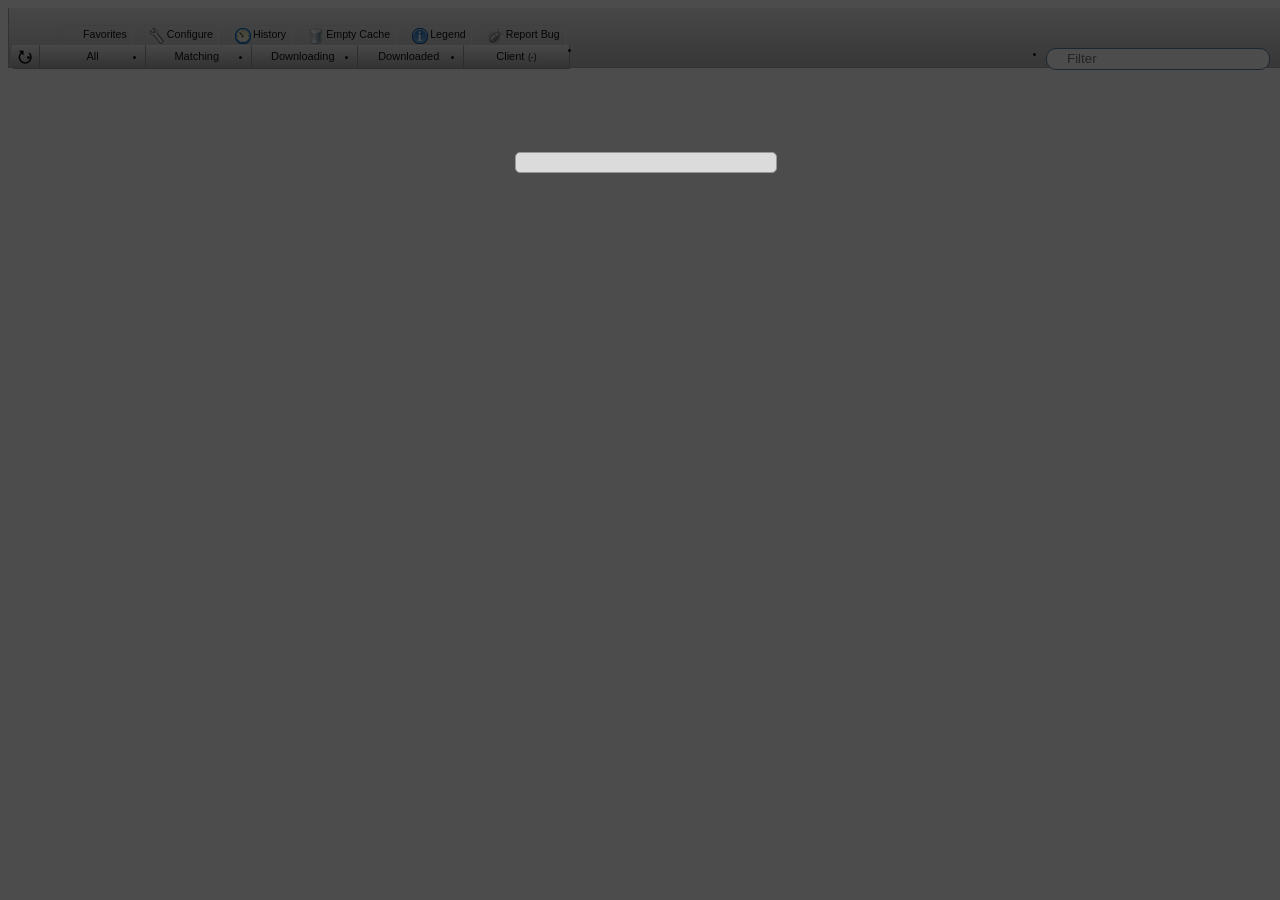
==== commit f09e0255: "fixed issue where buttons in IE would all be greyed out and updated jquery to 1.7" ====
--- a/index.html
+++ b/index.html
@@ -11,12 +11,12 @@
   <link rel="shortcut icon" href="images/favicon.ico" type="image/x-icon" />
   <link rel="stylesheet" type="text/css" href="css/reset.css" />
   <link rel="stylesheet" href="css/torrentwatch.css" type="text/css"  />
-  <link rel="stylesheet" media="only screen and (min-device-width: 768px) and (max-device-width: 1024px)" href="css/tablet.css" type="text/css" />
-  <link rel="stylesheet" media="only screen and (max-device-width: 480px)" href="css/phone.css" type="text/css" />
+  <link rel="stylesheet" media="only screen and (min-device-width: 768) and (max-device-width: 1024px)" href="css/tablet.css" type="text/css" />
+  <link rel="stylesheet" media="only screen and (min-device-width: 320px) and (max-device-width: 640px)" href="css/phone.css" type="text/css" />
   <!--[if IE]>
     <link rel="Stylesheet" type="text/css" href="css/ie.css"></link>
   <![endif]-->
-  <script type="text/javascript" src="javascript/jquery-1.6.2.min.js"></script>
+  <script type="text/javascript" src="javascript/jquery-1.7.min.js"></script>
   <script type="text/javascript" src="javascript/jquery.tinysort.min.js"></script>
   <script type="text/javascript" src="javascript/jquery.cookie.js"></script>
   <script type="text/javascript" src="javascript/jquery.form.js"></script>
--- a/css/torrentwatch.css
+++ b/css/torrentwatch.css
@@ -340,11 +340,10 @@
     height: 17px;
     width: 200px;
     border: 1px solid #5D80A1;
-    padding: 1px 10px 1px 18px;
     border-radius: 10px;
     -moz-border-radius: 10px;
-    background: #FFF url('../images/filter_icon.png') top left no-repeat;
-    padding: 2px 2px 0 20px;
+    background: #FFF url('../images/filter_icon.png') left no-repeat;
+    padding: 1px 2px 2px 20px;
     margin: 1px 5px 1px 0;
 }
 
@@ -364,6 +363,7 @@
     filter: progid:DXImageTransform.Microsoft.gradient(startColorstr=#D3D3D3,endColorstr=#F8F8F8);
     background: -webkit-gradient(linear, left top, left bottom, from(#EEE), to(#CCC));
     background:	-moz-linear-gradient(top, #D3D3D3, #F8F8F8);
+    background: #ddd;
     opacity: .90;
     filter: alpha(opacity = 90);
     border: 1px solid #aaa;
@@ -398,7 +398,7 @@
 
 ul#clientButtons li img {
     opacity: .80;
-    filter: alpha(opacity = 80);
+    filter: alpha(opacity=80);
 }
 
 ul#clientButtons li#Move {
@@ -431,14 +431,14 @@
     padding: 0px 5px 0px 5px;
 }
 
-ul#clientButtons li.button.disabled,
-ul#clientButtons li.button.disabled:hover {
+ul#clientButtons li.disabled,
+ul#clientButtons li.disabled:hover {
     border-bottom: 1px solid #aaa;
     border-right: 1px solid #aaa;
     background-color: #none;
     cursor: default;
     opacity: .30;
-    filter: alpha(opacity = 30);
+    filter: alpha(opacity=30);
 }
 
 ul#clientButtons li.button:hover:not(.disabled) {
--- a/css/phone.css
+++ b/css/phone.css
@@ -64,7 +64,7 @@
 
 div#torrentlist_container { 
     position: static; 
-    margin-top: 38px;
+    margin-top: 32px;
 }
 
 div#torrentlist_container div.header,
@@ -130,6 +130,30 @@
     height: 12px;
 }
 
+div#trash_tor_data {
+    font-size: 0.5em;
+}
+
+div#trash_tor_data {
+    margin-top: 50px;
+    font-size: 0.4em;
+    width: 280px;
+    margin-left: -145px;
+}
+
+div#trash_tor_data .buttonContainer {
+    font-size: 0.8em;
+    margin-right: 4px;
+}
+
+div#trash_tor_data .buttonContainer a {
+    width: 20px;
+}
+
+div#trash_tor_data .buttonContainer a.wide {
+    width: 50px;
+}
+
 @media only screen and (orientation:portrait) {
    /* portrait styles here */
     div#torrentlist_container div.header,
@@ -142,6 +166,12 @@
     ul#clientButtons li.move_data input { width: 189px; }
 
     div#trash_tor_data {
-        left: 155px;
+        left: 315px;
+        margin-left: -300px;
+    }
+
+    #progressbar {
+	width: 240px;
+	margin-left: -126px;
     }
 }
--- a/css/ie.css
+++ b/css/ie.css
@@ -25,4 +25,3 @@
 div#configuration div.config_form input#hideSearchText {
     border-bottom: 1px solid #979797;
 }
-
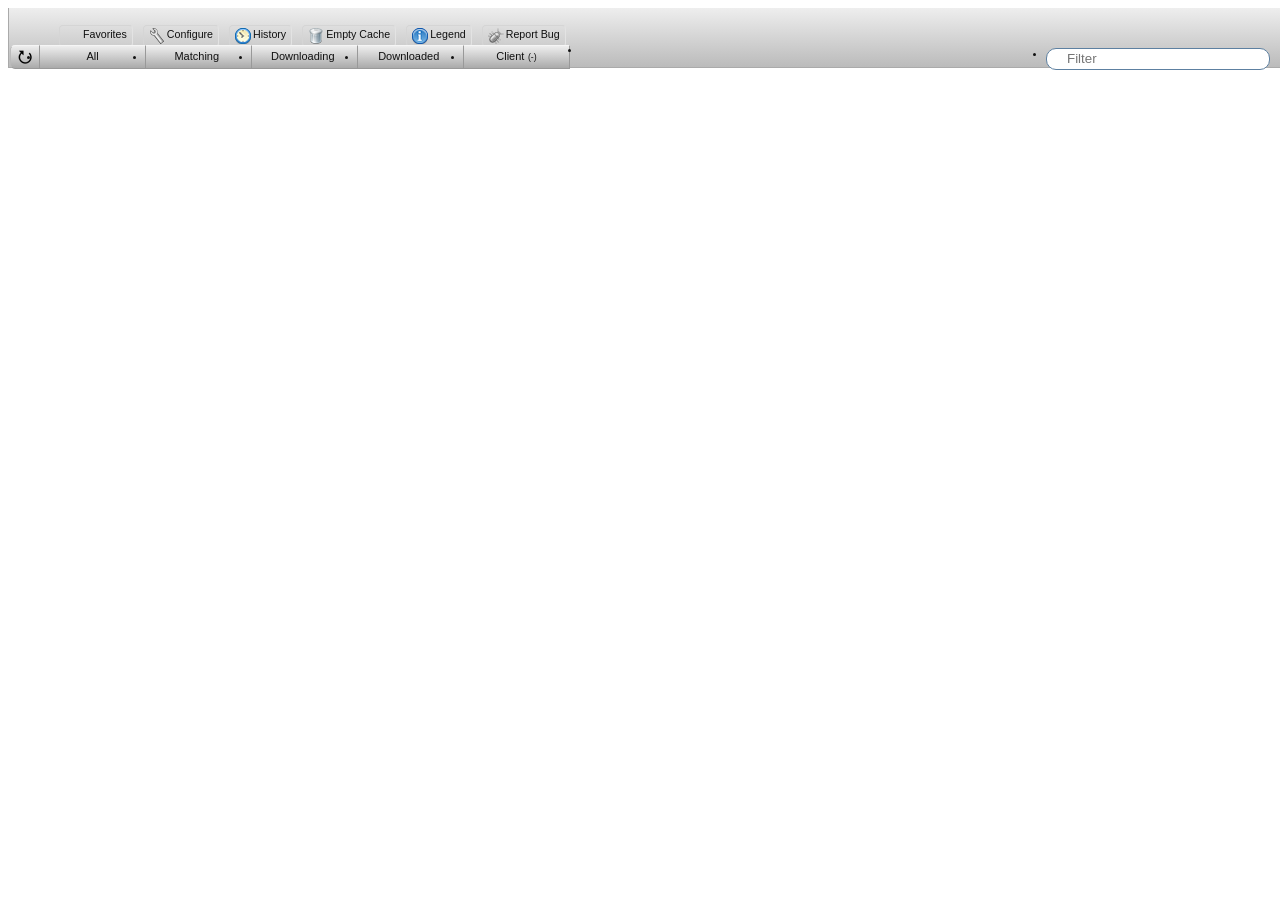
==== commit 0660832a: "Removed setup wizzard and replaced it with sane defaults" ====
--- a/index.html
+++ b/index.html
@@ -92,112 +92,6 @@
 <div id='progress' class="progress progress_full">
  <div class="progressbar dialog_window" id="progressbar"></div>
 </div>
- <form id="welcome_form" action="torrentwatch.php">
-  <div id="welcome1" class="dialog_window welcome">
-  <input type="hidden" name="firstRun" value="1"/>
-  <input type="hidden" name="button" value="Add"/>
-    <h2 class="dialog_heading">Welcome to TorrentWatch-X</h2>
-      <br/>
-      <label class="item">TorrentWatch-X is a browser based program designed to bring TV shows from the internet to your living room.</label>
-      <label class="item">TorrentWatch-X accesses feeds from the internet to tell it about newly avaiable shows.</label>
-      <label class="item">You will need to answer a few simple questions to get started.</label>
-    <a class="toggleDialog button" href="#welcome2">Next</a>
-    <a class="toggleDialog button" href="#">Close</a>
-  </div>
-
-  <div id="welcome2" class="dialog_window welcome">
-    <h2 class="dialog_heading">Choose a Client</h2>
-    <label class="category">Only 2 options for now.</label>
-    <br/>
-    <div class="form_radio">
-      <label class="item">
-          <input type="radio" name="client" value="Transmission" checked/>
-      Transmission</label>
-    </div>
-    <div class="form_radio">
-      <label class="item">
-          <input type="radio" name="client" value="folder"/>
-      Save torrent in folder</label>
-    </div>
-    <div class="form_input" title="Default directory to start items in">
-        <label class="item textinput" >Default Download Directory:</label><br />
-        <input type="text" class="form_downdir" name="downdir" value="/mnt/Media/Downloads" />
-    </div>
-    
-
-    <a class="toggleDialog button" href="#welcome3">Next</a>
-    <a class="toggleDialog button" href="#welcome1">Back</a>
-    <a class="toggleDialog button" href="#">Close</a>
-  </div>
-
-  <div id="welcome3" class="dialog_window welcome">
-    <h2 class="dialog_heading">Choose a Feed</h2>
-      <br/>
-      <label class="item">TorrentWatch-X requires a feed from the internet that will point it to the TV Episodes.<br/>&nbsp;&nbsp; Choose a feed from the list or add your own feed from the net.</label>
-    <br/><br/>
-    <div class="form_radio">
-      <label class="item">
-          <input type="checkbox" name="link[]" value="http://ezrss.it/feed/" checked />
-          The EzTV feed from ezRSS.it</label>
-    </div>
-    <div class="form_radio">
-      <label class="item">
-          <input type="checkbox" name="link[]" value="http://rss.bt-chat.com/?group=2&cat=9" checked />
-           TVShows from bt-chat.com (group: VTV)</label>
-    </div>
-    <div class="form_radio">
-      <label class="item">
-          <input type="checkbox" name="link[]" value="http://rss.bt-chat.com/?group=3&cat=9" />
-          TVShows from bt-chat.com (group: EZTV)</label>
-    </div>
-    <a class="toggleDialog button" href="#welcome4">Next</a>
-    <a class="toggleDialog button" href="#welcome2">Back</a>
-    <a class="toggleDialog button" href="#">Close</a>
-  </div>
-  <div id="welcome4" class="dialog_window welcome">
-    <h2 class="dialog_heading">Favorites Settings</h2>
-    <br/>
-    <label class="item">Torrent Watch has a few different settings that effect which matches will be downloaded, and<br/>&nbsp;&nbsp; which will be passed over.</label>
-    <label class="category">
-      <input type="checkbox" name="onlynewer" value="1" checked = "checked" />
-      Newer Episodes Only
-    </label>
-    <label class="item">Only download newer episodes.  So if previously S3E10 has been downloaded for a particular<br/>&nbsp;&nbsp; favorite, when S2E03 shows up in the feed it will be skipped</label>
-    <label class="category">
-      <input type="checkbox" name="verifyepisodes" value="1" checked = "checked" />
-      Verify Episodes
-    </label>
-      <label class="item">Only download each episode once.  So if previously S01E13 had been downloaded, a second copy<br/>&nbsp;&nbsp; of S01E13 showing up in a feed will not be downloaded.  Items tagged Proper or Repack are an<br/>&nbsp;&nbsp; exception to this setting.</label>
-    <label class="category">
-      <input type="checkbox" name="savetorrents" value="1" />
-      Save torrent files
-    </label>
-    <label class="item">Save the related .torrent file in the download directory</label>
-    <br/>
-
-    <a class="toggleDialog button" href="#welcome5">Next</a>
-    <a class="toggleDialog button" href="#welcome3">Back</a>
-    <a class="toggleDialog button" href="#">Close</a>
-  </div>
-
-  <div id="welcome5" class="dialog_window welcome">
-    <h2 class="dialog_heading">Initial Configuration is Complete!</h2>
-    <br/>
-    <label class="item">If you want to get warnings or errors by mail, please enter an e-mail address:</label>
-    <input type="text" name ="emailAddress" class="text form_email" title="Enter an email address here to send warnings and errors to." />
-    <label class="item">And mail server:</label>
-    <input type="text" name ="smtpServer" value="localhost" class="text form_email" title="Enter mailserver to send mail trough." />
-    <br/>
-    <label class="item">To get started click Apply below and you will be presented with the episodes in your chosen feed.</label>
-    <label class="item">Right click on any show on the list and add it to your favorites.<br/>Once a show is in your favorites it will automatically download every week</label><br />
-
-    <a class="submitForm button" id="Apply" href="#">Apply</a>
-    <a class="toggleDialog button" href="#welcome4">Back</a>
-    <a class="toggleDialog button" href="#">Close</a>
-  </div>
- </form>
-  <div id="clientError" class="dialog_window">
-      <p></p>
-  </div>
-  <div id="twError" class="dialog_window"></div>
+<div id="clientError" class="dialog_window"><p></p></div>
+<div id="twError" class="dialog_window"></div>
 </body></html>
--- a/css/torrentwatch.css
+++ b/css/torrentwatch.css
@@ -248,7 +248,7 @@
     border: 1px solid #777;
     border-right: 1px solid #ccc;
     border-bottom: 1px solid #d3d3d3;
-    border-bottom-left-radius: 	2px;
+    border-bottom-left-radius: 2px;
     -moz-border-radius-bottomleft: 2px;
     border-bottom-right-radius: 2px;
     -moz-border-radius-bottomright: 2px;
@@ -945,7 +945,7 @@
 
 div.dialog {
     display:		none;
-    position:		absolute;
+    position:		fixed;
     left:		0;
     right:		0;
     top:		29px;
--- a/css/tablet.css
+++ b/css/tablet.css
@@ -61,7 +61,6 @@
 div.dialog_window:not(#trash_tor_data):not(#transmissionWindow) {
     border-radius: 5px;
     top: 50px;
-    zoom: 140%;
 }
 
 div#torrentlist_container {
@@ -96,7 +95,6 @@
 
     div.dialog_window:not(#trash_tor_data):not(#transmissionWindow) {
         top: 130px;
-        zoom: 125%;
     }
 
     div.dialog_window#favorites {
@@ -124,4 +122,5 @@
         width: 650px;
         height: 750px;
     }
+
 }
--- a/css/phone.css
+++ b/css/phone.css
@@ -9,7 +9,6 @@
 div#topmenu { 
     zoom: 130%;
     height: 29px;
-    z-index: 3;
 }
 
 ul#mainoptions { display: none; }
@@ -154,6 +153,26 @@
     width: 50px;
 }
 
+div.dialog_window {
+    top: 40px;
+}
+
+div#twError,
+div#newVersion,
+div#clientError {
+    border-top: 0 !important;
+    border-left: 0 !important;
+    border-right: 0 !important;
+    border-top-left-radius: 0px !important;
+    border-top-right-radius: 0px !important;
+    background: -webkit-gradient(linear, left top, left bottom, from(#bbb), to(#999));
+    top: 28px !important;
+    font-size: 0.8em !important;
+    margin-left: -172px;
+    width: 333px;
+    z-index: 100;
+}
+
 @media only screen and (orientation:portrait) {
    /* portrait styles here */
     div#torrentlist_container div.header,
@@ -174,4 +193,12 @@
 	width: 240px;
 	margin-left: -126px;
     }
-}
+
+    div#twError,
+    div#newVersion,
+    div#clientError {
+        top: 31px !important;
+        margin-left: -128px;
+        width: 247px;
+    }
+}
